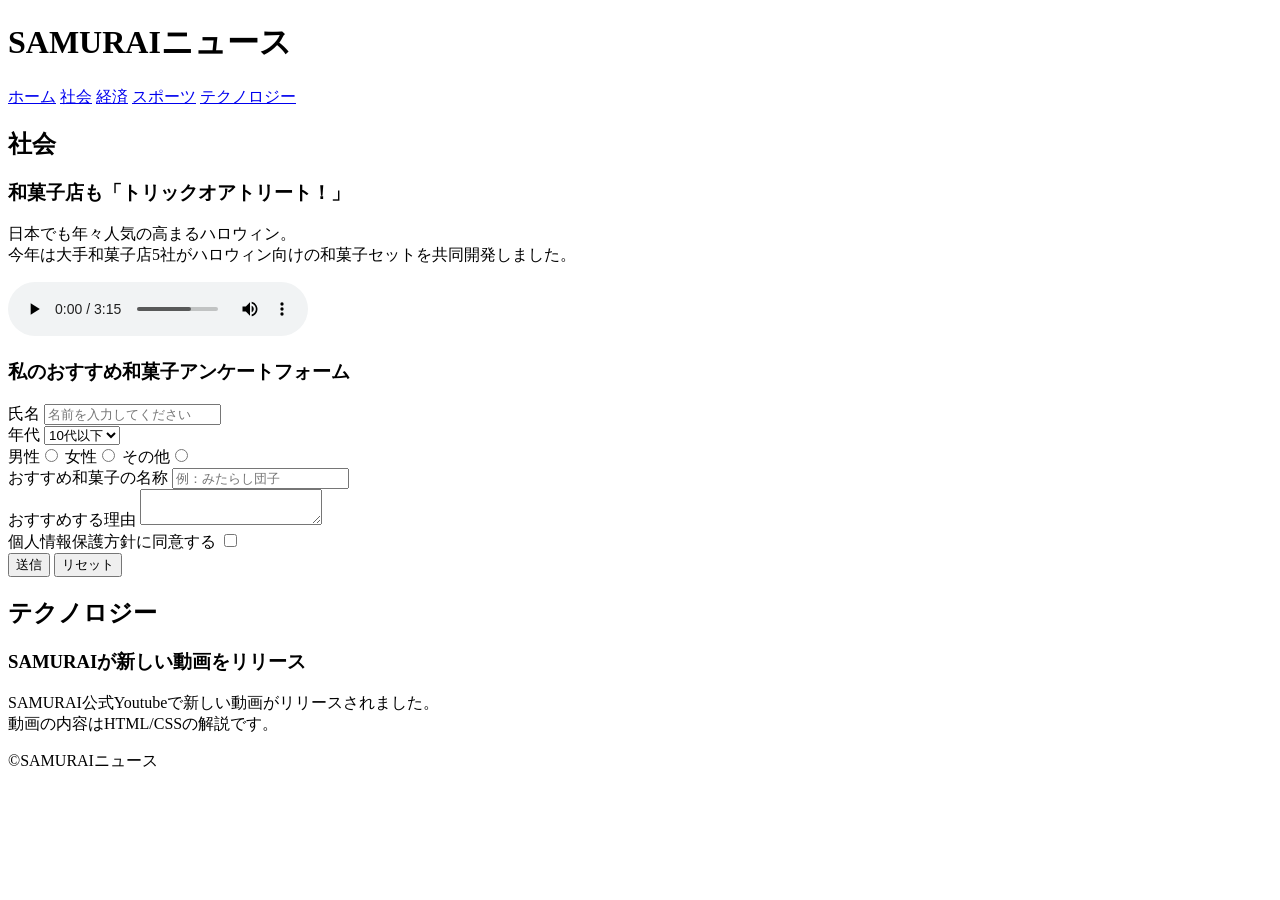
==== kadai_008/kadai_008.html @ 4f7a4a9a "kadai_008を追加" ====
<!DOCTYPE html>
<html>
<head>
  <title>8章課題</title>
  <meta name="description" content="このページは8章の課題です。">
  <meta charset="UTF-8">
</head>
<body>
  <header>
    <h1>SAMURAIニュース</h1>
    <nav>
      <a href="http://www.sejuku.net/">ホーム</a>
      <a href="http://www.sejuku.net/">社会</a>
      <a href="http://www.sejuku.net/">経済</a>
      <a href="http://www.sejuku.net/">スポーツ</a>
      <a href="http://www.sejuku.net/">テクノロジー</a>
    </nav>
  </header>
  <main>
    <article>
      <h2>社会</h2>
      <section>
        <h3>和菓子店も「トリックオアトリート！」</h3>
        <p>日本でも年々人気の高まるハロウィン。<br>
        今年は大手和菓子店5社がハロウィン向けの和菓子セットを共同開発しました。</p>
        <audio src="kadai_008_ichi.mp3" controls></audio>
       </section>
      <section>
        <h3>私のおすすめ和菓子アンケートフォーム</h3>
        <form>
          <label>氏名</label>
          <input type="text" placeholder="名前を入力してください">
          <br>

          <label>年代</label>
          <select>
            <option>10代以下</option>
            <option>20代</option>
            <option>30代</option>
            <option>40代以上</option>
          </select>
          <br>

          <label>男性</label><input type="radio" name="gender">
          <label>女性</label><input type="radio" name="gender">
          <label>その他</label><input type="radio" name="gender">
          <br>

          <label>おすすめ和菓子の名称</label>
          <input src="text" placeholder="例：みたらし団子">
          <br>

          <label>おすすめする理由</label>
          <textarea></textarea>
          <br>

          <label>個人情報保護方針に同意する</label>
          <input type="checkbox">
          <br>

          <input type="submit" value="送信">
          <input type="reset" value="リセット">
        </form>
      </section>
    </article>
    <article>
      <h2>テクノロジー</h2>
      <section>
       <h3>SAMURAIが新しい動画をリリース</h3>
       <p>SAMURAI公式Youtubeで新しい動画がリリースされました。<br>動画の内容はHTML/CSSの解説です。</p>
      </section>
    </article>
  </main>
  <footer>
    <p>&copy;SAMURAIニュース</p>
  </footer>
</body>
</html>
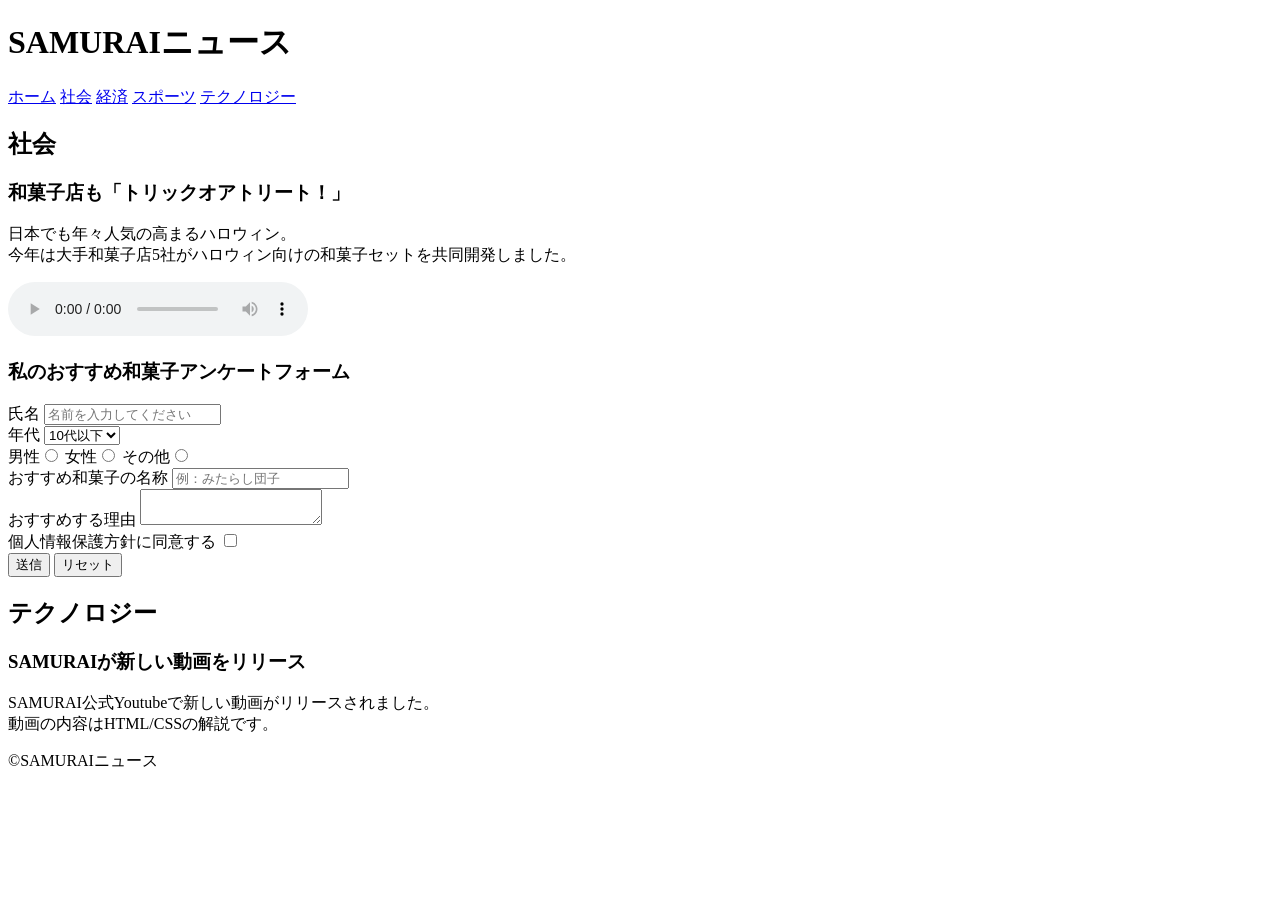
==== commit 72147159: "kadai_008を追加" ====
--- a/kadai_008/kadai_008.html
+++ b/kadai_008/kadai_008.html
@@ -23,7 +23,7 @@
         <h3>和菓子店も「トリックオアトリート！」</h3>
         <p>日本でも年々人気の高まるハロウィン。<br>
         今年は大手和菓子店5社がハロウィン向けの和菓子セットを共同開発しました。</p>
-        <audio src="kadai_008_ichi.mp3" controls></audio>
+        <audio src="ichi.mp3" controls></audio>
        </section>
       <section>
         <h3>私のおすすめ和菓子アンケートフォーム</h3>
@@ -47,7 +47,7 @@
           <br>
 
           <label>おすすめ和菓子の名称</label>
-          <input src="text" placeholder="例：みたらし団子">
+          <input type="text" placeholder="例：みたらし団子">
           <br>
 
           <label>おすすめする理由</label>
